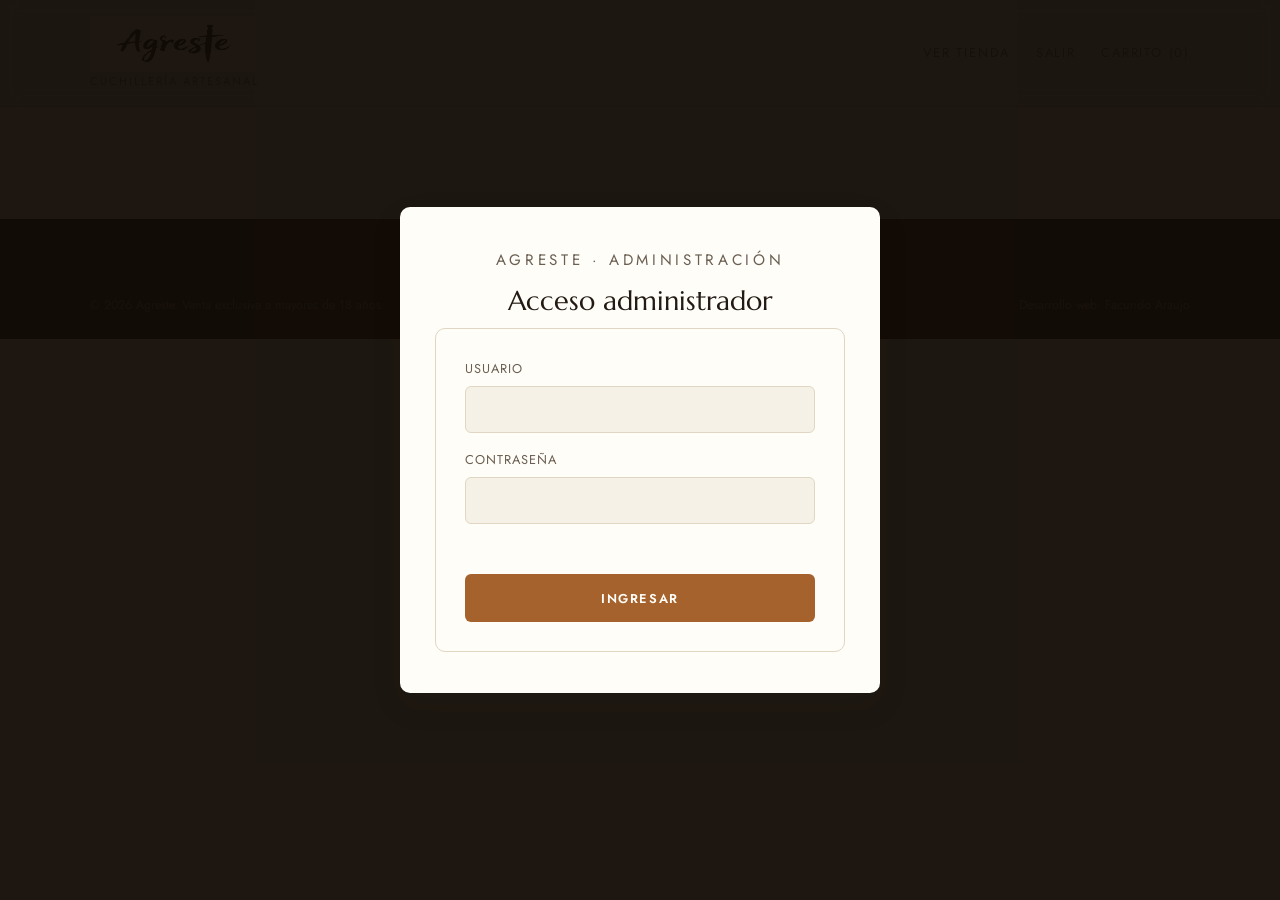
==== admin.html @ a388bbf4 "Add files via upload" ====
<!DOCTYPE html>
<html lang="es">
<head>
  <meta charset="UTF-8">
  <meta name="viewport" content="width=device-width, initial-scale=1.0">
  <title>Panel de edición — Agreste</title>
  <link rel="preconnect" href="https://fonts.googleapis.com">
  <link rel="preconnect" href="https://fonts.gstatic.com" crossorigin>
  <link href="https://fonts.googleapis.com/css2?family=Marcellus&family=Jost:wght@300;400;500;600&display=swap" rel="stylesheet">
  <link rel="stylesheet" href="css/styles.css">
</head>
<body data-pagina="admin">

  <!-- Verificación de edad (+18) -->
  <div class="age-gate" id="ageGate">
    <div class="age-gate-caja" id="gateCaja">
      <p class="age-gate-marca">Agreste · Cuchillería artesanal</p>
      <h2>Antes de ingresar</h2>
      <p>Este sitio exhibe cuchillos artesanales destinados a personas adultas. Confirmá que sos mayor de edad para continuar.</p>
      <div class="age-gate-acciones">
        <button class="btn btn-primario" id="btnMayor">Soy mayor de 18</button>
        <button class="btn btn-fantasma" id="btnMenor">Soy menor</button>
      </div>
    </div>
  </div>
  <!-- Acceso administrador -->
  <div class="age-gate" id="loginGate">
    <div class="age-gate-caja">
      <p class="age-gate-marca">Agreste · Administración</p>
      <h2>Acceso administrador</h2>
      <form id="loginForm" class="form" style="text-align:left">
        <label>Usuario
          <input type="text" id="loginUser">
        </label>
        <label>Contraseña
          <input type="password" id="loginPass">
        </label>
        <p class="form-error" id="loginError"></p>
        <button class="btn btn-primario" type="submit">Ingresar</button>
      </form>
    </div>
  </div>
  <header class="header">
    <div class="contenedor header-inner">
      <a href="index.html" class="marca">
        <img src="img/logo.png" alt="Agreste" class="marca-logo">
        <span class="marca-sub">Cuchillería artesanal</span>
      </a>
      <nav class="nav">
        <a href="index.html">Ver tienda</a>
        <a href="#" id="btnSalir">Salir</a>
      </nav>
    </div>
  </header>

  <main>
    <section class="admin">
      <div class="contenedor" id="panelContenido">
        <h1>Panel de edición</h1>
        <div class="admin-nota">
          <strong>Cómo funciona:</strong> 1) Editá productos, textos o el WhatsApp. 2) Apretá "Guardar cambios": se descarga un archivo llamado <strong>contenido.js</strong>. 3) Reemplazalo dentro de la carpeta <strong>js/</strong> de la web. 4) Recargá el sitio con Ctrl + F5. Los campos de texto vacíos conservan el texto original.
        </div>

        <!-- Productos -->
        <div class="admin-seccion">
          <h2>Productos del catálogo</h2>
          <div id="listaProductos"></div>
          <button class="btn btn-primario" id="btnAgregarProd">Agregar producto</button>

          <form class="admin-form oculto" id="formProducto">
            <label class="admin-campo">Nombre del producto *
              <input type="text" id="pNombre">
            </label>
            <label class="admin-campo">Línea / colección
              <input type="text" id="pLinea">
            </label>
            <label class="admin-campo">Detalle corto (materiales)
              <input type="text" id="pDetalle">
            </label>
            <label class="admin-campo">Descripción larga
              <textarea id="pDesc" rows="3"></textarea>
            </label>
            <label class="admin-campo">Precio en pesos argentinos (vacío = "a confirmar")
              <input type="number" id="pPrecio" min="0">
            </label>
            <label class="admin-campo">Modalidad (ej: Stock inmediato / Bajo pedido · 15 días)
              <input type="text" id="pModalidad">
            </label>
            <label class="admin-campo" style="grid-template-columns:auto 1fr;align-items:center;text-transform:none">
              <input type="checkbox" id="pDestacado" style="width:auto">
              <span>Mostrar en destacados de la portada</span>
            </label>
            <label class="admin-campo">Foto del producto
              <input type="file" id="pFoto" accept="image/*">
              <span id="fotoInfo" style="text-transform:none;letter-spacing:normal"></span>
            </label>
            <div class="admin-acciones">
              <button class="btn btn-primario" type="submit">Guardar producto</button>
              <button class="btn btn-fantasma" type="button" id="btnCancelar">Cancelar</button>
            </div>
          </form>
        </div>

        <!-- Textos -->
        <div class="admin-seccion">
          <h2>Textos de las páginas</h2>
          <p class="admin-detalle" style="margin-bottom:1rem">Editá cualquier texto: lo que ves en cada cuadro es lo que está mostrando la web.</p>
          <div id="listaTextos" class="admin-textos"></div>
        </div>

        <!-- Contacto -->
        <div class="admin-seccion">
          <h2>Contacto</h2>
          <label class="admin-campo">WhatsApp del taller (formato 549 + número, sin espacios)
            <input type="text" id="fWhats">
          </label>
        </div>

        <button class="btn btn-primario admin-guardar" id="btnGuardar">Guardar cambios y descargar contenido.js</button>
        <p id="guardadoOk"></p>
      </div>
    </section>
  </main>
  <footer class="footer">
    <div class="contenedor footer-base">
      <p>© <span id="anio"></span> Agreste. Venta exclusiva a mayores de 18 años.</p>
      <p>Desarrollo web: Facundo Araujo</p>
    </div>
  </footer>
  <script src="js/data.js"></script>
  <script src="js/contenido.js"></script>
  <script src="js/app.js"></script>
  <script src="js/acceso.js"></script>
  <script src="js/admin.js"></script>
</body>
</html>
---- css/styles.css ----
/* =====================================================
   Agreste — Estilos base (Paso 4)
   Paleta: hueso, tinta, cuero y acero
===================================================== */
:root{
  --hueso:#f6f1e7;
  --hueso-2:#ece3d2;
  --blanco:#fffdf8;
  --tinta:#221a13;
  --tinta-suave:#6b5f52;
  --cuero:#a5622d;
  --cuero-osc:#7f4a20;
  --acero:#8f959c;
  --linea:#e0d6c3;
  --radio:10px;
  --sombra:0 12px 30px rgba(34,26,19,.10);
  --titulo:'Marcellus',serif;
  --texto:'Jost',sans-serif;
}

*{margin:0;padding:0;box-sizing:border-box}
body{font-family:var(--texto);background:var(--hueso);color:var(--tinta);line-height:1.65}
img{max-width:100%;display:block}
a{text-decoration:none;color:inherit}
h1,h2,h3{font-family:var(--titulo);font-weight:400;line-height:1.15}
.contenedor{width:min(1100px,92%);margin-inline:auto}
.overline{font-size:.78rem;letter-spacing:.22em;text-transform:uppercase;color:var(--cuero);font-weight:600;margin-bottom:1rem}

/* Botones */
.btn{display:inline-block;padding:.9rem 1.7rem;border:none;border-radius:6px;font-family:var(--texto);font-size:.8rem;font-weight:600;letter-spacing:.12em;text-transform:uppercase;cursor:pointer;transition:all .25s ease}
.btn-primario{background:var(--cuero);color:var(--blanco)}
.btn-primario:hover{background:var(--cuero-osc)}
.btn-fantasma{background:transparent;color:var(--tinta);border:1px solid var(--tinta)}
.btn-fantasma:hover{background:var(--tinta);color:var(--hueso)}

/* Encabezado */
.header{position:sticky;top:0;z-index:40;background:rgba(246,241,231,.9);backdrop-filter:blur(8px);border-bottom:1px solid var(--linea)}
.header-inner{display:flex;align-items:center;justify-content:space-between;gap:1rem;padding:1rem 0;flex-wrap:wrap}
.marca{display:flex;flex-direction:column}
.marca-nombre{font-family:var(--titulo);font-size:1.5rem;letter-spacing:.06em}
.marca-sub{font-size:.7rem;letter-spacing:.18em;text-transform:uppercase;color:var(--tinta-suave)}
.nav{display:flex;gap:1.6rem;flex-wrap:wrap}
.nav a{font-size:.8rem;letter-spacing:.14em;text-transform:uppercase;color:var(--tinta-suave);padding:.3rem 0;border-bottom:2px solid transparent}
.nav a:hover{color:var(--cuero);border-color:var(--cuero)}

/* Héroe */
.hero{padding:6.5rem 0 5rem;background:radial-gradient(1200px 400px at 80% -10%, rgba(165,98,45,.12), transparent 60%), var(--hueso)}
.hero h1{font-size:clamp(2.4rem,5.5vw,4.2rem);max-width:20ch}
.hero-bajada{margin-top:1.2rem;max-width:56ch;font-size:1.05rem;color:var(--tinta-suave)}
.hero-acciones{margin-top:2.2rem;display:flex;gap:1rem;flex-wrap:wrap}

/* Propuesta de valor */
.valores{background:var(--blanco);border-block:1px solid var(--linea)}
.valores-grid{display:grid;grid-template-columns:repeat(3,1fr);gap:2rem;padding:3rem 0}
.valor h3{font-size:1.25rem;margin-bottom:.5rem;color:var(--cuero-osc)}
.valor p{font-size:.95rem;color:var(--tinta-suave)}

/* Destacados */
.destacados{padding:4.5rem 0}
.destacados h2{font-size:clamp(1.8rem,3.5vw,2.6rem);margin-bottom:2rem}
.cards{display:grid;grid-template-columns:repeat(3,1fr);gap:1.6rem}
.card{background:var(--blanco);border:1px solid var(--linea);border-radius:var(--radio);overflow:hidden;box-shadow:var(--sombra);transition:transform .25s ease}
.card:hover{transform:translateY(-4px)}
.card-foto{aspect-ratio:4/3;display:flex;align-items:center;justify-content:center;background:linear-gradient(135deg,var(--hueso-2),#d8c9ae);color:var(--tinta-suave);font-size:.75rem;letter-spacing:.18em;text-transform:uppercase}
.card-cuerpo{padding:1.3rem}
.card-cuerpo h3{font-size:1.2rem}
.card-detalle{font-size:.85rem;color:var(--tinta-suave);margin:.3rem 0 .8rem}
.card-precio{font-weight:600;color:var(--cuero)}

/* El taller */
.taller{padding:4.5rem 0;background:var(--tinta);color:var(--hueso)}
.taller .overline{color:var(--cuero)}
.taller h2{font-size:clamp(1.8rem,3.5vw,2.6rem);max-width:24ch}
.taller p{margin-top:1rem;max-width:60ch;color:#cfc4b4}

/* Pie de página */
.footer{background:#171009;color:#bfb4a4;padding:3.5rem 0 1.5rem;font-size:.9rem}
.footer-grid{display:grid;grid-template-columns:2fr 1fr 1fr;gap:2rem;padding-bottom:2rem;border-bottom:1px solid #33291d}
.footer .marca-nombre{color:var(--hueso);font-family:var(--titulo);font-size:1.3rem}
.footer h4{font-family:var(--titulo);color:var(--hueso);margin-bottom:.8rem;font-weight:400}
.footer a{display:block;margin-bottom:.4rem}
.footer a:hover{color:var(--cuero)}
.footer-base{display:flex;justify-content:space-between;gap:1rem;flex-wrap:wrap;padding-top:1.2rem;font-size:.78rem;color:#8d8172}

/* Verificación de edad */
.age-gate{position:fixed;inset:0;z-index:100;background:rgba(18,12,7,.78);display:flex;align-items:center;justify-content:center;padding:1rem}
.age-gate-caja{background:var(--blanco);border-radius:var(--radio);max-width:480px;width:100%;padding:2.6rem 2.2rem;text-align:center;box-shadow:var(--sombra)}
.age-gate-marca{font-size:.72rem;letter-spacing:.24em;text-transform:uppercase;color:var(--cuero);margin-bottom:.8rem}
.age-gate-caja h2{font-size:1.7rem;margin-bottom:.7rem}
.age-gate-caja p{color:var(--tinta-suave);font-size:.95rem}
.age-gate-acciones{margin-top:1.6rem;display:flex;gap:.8rem;justify-content:center;flex-wrap:wrap}

/* Responsive */
@media (max-width:860px){
  .valores-grid,.cards{grid-template-columns:1fr}
  .footer-grid{grid-template-columns:1fr}
  .hero{padding:4.5rem 0 3.5rem}
}
/* ==== Paso 6: ficha de producto ==== */
.ficha{display:grid;grid-template-columns:1fr 1fr;gap:3rem;align-items:start}
.ficha-foto{aspect-ratio:4/3;display:flex;align-items:center;justify-content:center;background:linear-gradient(135deg,var(--hueso-2),#d8c9ae);color:var(--tinta-suave);font-size:.75rem;letter-spacing:.18em;text-transform:uppercase;border-radius:var(--radio)}
.ficha-foto img{width:100%;height:100%;object-fit:cover;border-radius:var(--radio)}
.ficha-datos h1{font-size:clamp(2rem,4vw,3rem);margin:.4rem 0 .8rem}
.ficha-detalle{color:var(--tinta-suave)}
.ficha-precio{font-weight:600;color:var(--cuero);margin:1rem 0;font-size:1.1rem}
.ficha-desc{color:var(--tinta-suave);max-width:52ch}
.ficha-lista{margin:1.2rem 0 0 1.1rem;color:var(--tinta-suave);font-size:.95rem}
.ficha-lista li{margin-bottom:.35rem}
.ficha-acciones{margin-top:1.8rem;display:flex;gap:1rem;flex-wrap:wrap}
.ficha-aviso{margin-top:1rem;font-size:.78rem;letter-spacing:.08em;text-transform:uppercase;color:var(--tinta-suave)}
.aviso{padding:4rem 0;font-size:1.05rem}
.aviso a{color:var(--cuero);text-decoration:underline}
@media (max-width:860px){.ficha{grid-template-columns:1fr}}
/* ==== Paso 7: carrito ==== */
.carrito-titulo{font-size:clamp(2rem,4vw,2.8rem);margin-bottom:2rem}
.carrito-item{display:grid;grid-template-columns:2fr auto auto auto;gap:1.5rem;align-items:center;background:var(--blanco);border:1px solid var(--linea);border-radius:var(--radio);padding:1.2rem 1.4rem;margin-bottom:1rem}
.carrito-datos h3{font-size:1.15rem}
.carrito-cant{display:flex;align-items:center;gap:.7rem}
.carrito-cant span{min-width:1.4rem;text-align:center;font-weight:600}
.btn-cant{width:2rem;height:2rem;border:1px solid var(--linea);background:var(--hueso);border-radius:6px;font-size:1rem;cursor:pointer}
.btn-cant:hover{border-color:var(--cuero);color:var(--cuero)}
.carrito-sub{font-weight:600;color:var(--cuero);min-width:5.5rem;text-align:right}
.carrito-quitar{border:none;background:none;color:var(--tinta-suave);font-size:.78rem;letter-spacing:.08em;text-transform:uppercase;cursor:pointer;text-decoration:underline}
.carrito-quitar:hover{color:var(--cuero)}
.carrito-resumen{background:var(--blanco);border:1px solid var(--linea);border-radius:var(--radio);padding:1.6rem;margin-top:1.5rem}
.carrito-total{font-size:1.1rem}
.carrito-nota{font-size:.82rem;color:var(--tinta-suave);margin:.4rem 0 1.2rem}
.carrito-acciones{display:flex;gap:1rem;flex-wrap:wrap}
@media (max-width:860px){.carrito-item{grid-template-columns:1fr;gap:.8rem}.carrito-sub{text-align:left}}
/* ==== Paso 8: checkout ==== */
.checkout-grid{display:grid;grid-template-columns:3fr 2fr;gap:2rem;align-items:start}
.form{background:var(--blanco);border:1px solid var(--linea);border-radius:var(--radio);padding:1.8rem;display:grid;gap:1rem}
.form label{display:grid;gap:.4rem;font-size:.8rem;letter-spacing:.08em;text-transform:uppercase;color:var(--tinta-suave)}
.form input,.form select,.form textarea{font-family:var(--texto);font-size:1rem;color:var(--tinta);background:var(--hueso);border:1px solid var(--linea);border-radius:6px;padding:.7rem .8rem;text-transform:none;letter-spacing:normal}
.form input:focus,.form select:focus,.form textarea:focus{outline:2px solid var(--cuero)}
.form-check{grid-template-columns:auto 1fr;align-items:start;text-transform:none;letter-spacing:normal;font-size:.9rem}
.form-check input{width:auto;margin-top:.2rem}
.form-error{color:#a33a2a;font-size:.85rem;min-height:1.2em}
.checkout-resumen{margin:0 0 1rem 1.1rem;color:var(--tinta-suave);display:grid;gap:.3rem}
@media (max-width:860px){.checkout-grid{grid-template-columns:1fr}}
/* ==== Paso 9: fotos de referencia ==== */
.card-foto{position:relative;overflow:hidden}
.ficha-foto{overflow:hidden}
.card-foto img{transition:transform .4s ease}
.card:hover .card-foto img{transform:scale(1.05)}
.card-badge{position:absolute;top:.7rem;left:.7rem;background:rgba(34,26,19,.72);color:var(--hueso);font-size:.62rem;letter-spacing:.14em;text-transform:uppercase;padding:.28rem .6rem;border-radius:999px}
/* ==== Logo de marca ==== */
.marca-logo{height:56px;width:auto;mix-blend-mode:multiply;filter:contrast(1.6) brightness(1.06)}
/* ==== Paso 10: taller y legal ==== */
.servicios{padding:4rem 0;background:var(--blanco);border-block:1px solid var(--linea)}
.servicios h2{font-size:clamp(1.8rem,3.5vw,2.4rem);margin-bottom:2rem}
.servicios-grid{display:grid;grid-template-columns:repeat(3,1fr);gap:1.4rem}
.servicio{border:1px solid var(--linea);border-radius:var(--radio);padding:1.4rem;background:var(--hueso)}
.servicio h3{font-size:1.15rem;color:var(--cuero-osc);margin-bottom:.4rem}
.servicio p{font-size:.92rem;color:var(--tinta-suave)}
.contacto{padding:4.5rem 0;background:var(--tinta);color:var(--hueso)}
.contacto .overline{color:var(--cuero)}
.contacto h2{font-size:clamp(1.8rem,3.5vw,2.6rem);margin-bottom:1rem}
.contacto p{color:#cfc4b4;max-width:56ch}
.contacto-acciones{margin-top:1.8rem;display:flex;gap:1rem;flex-wrap:wrap}
.btn-claro{background:transparent;color:var(--hueso);border:1px solid var(--hueso)}
.btn-claro:hover{background:var(--hueso);color:var(--tinta)}
.contacto-dato{margin-top:1.4rem;font-size:.85rem;letter-spacing:.08em;text-transform:uppercase;color:#8d8172}
.legal{padding:3.5rem 0}
.legal-bloque{background:var(--blanco);border:1px solid var(--linea);border-radius:var(--radio);padding:2rem;margin-bottom:1.6rem}
.legal-bloque h2{font-size:1.5rem;margin-bottom:.8rem}
.legal-bloque p,.legal-bloque li{color:var(--tinta-suave);font-size:.95rem}
.legal-bloque ul{margin:.6rem 0 0 1.2rem;display:grid;gap:.3rem}
.legal-nota{font-size:.82rem;color:var(--tinta-suave)}
@media (max-width:860px){.servicios-grid{grid-template-columns:1fr}}
/* ==== Paso 12: panel de edición ==== */
.admin{padding:3.5rem 0}
.admin h1{font-size:clamp(2rem,4vw,2.8rem);margin-bottom:1rem}
.admin-nota{background:var(--blanco);border:1px solid var(--linea);border-left:4px solid var(--cuero);border-radius:var(--radio);padding:1.2rem 1.4rem;margin-bottom:2.5rem;font-size:.92rem;color:var(--tinta-suave)}
.admin-seccion{margin-bottom:3rem}
.admin-seccion h2{font-size:1.5rem;margin-bottom:1rem}
.admin-item{display:flex;justify-content:space-between;align-items:center;gap:1rem;background:var(--blanco);border:1px solid var(--linea);border-radius:var(--radio);padding:1rem 1.2rem;margin-bottom:.7rem;flex-wrap:wrap}
.admin-acciones{display:flex;gap:.6rem;flex-wrap:wrap}
.btn-peligro{background:#a33a2a;color:var(--blanco)}
.btn-peligro:hover{background:#7d2a1e}
.admin-form{background:var(--blanco);border:1px solid var(--linea);border-radius:var(--radio);padding:1.6rem;margin:1rem 0;display:grid;gap:.9rem}
.admin-campo{display:grid;gap:.35rem;font-size:.8rem;letter-spacing:.06em;text-transform:uppercase;color:var(--tinta-suave)}
.admin-campo input,.admin-campo textarea{font-family:var(--texto);font-size:.95rem;text-transform:none;letter-spacing:normal;background:var(--hueso);border:1px solid var(--linea);border-radius:6px;padding:.6rem .7rem;color:var(--tinta)}
.admin-campo input:focus,.admin-campo textarea:focus{outline:2px solid var(--cuero)}
.admin-textos{display:grid;gap:.9rem}
.oculto{display:none}
.admin-guardar{margin-top:1rem}
#guardadoOk{margin-top:.8rem;color:var(--cuero-osc);font-weight:600}
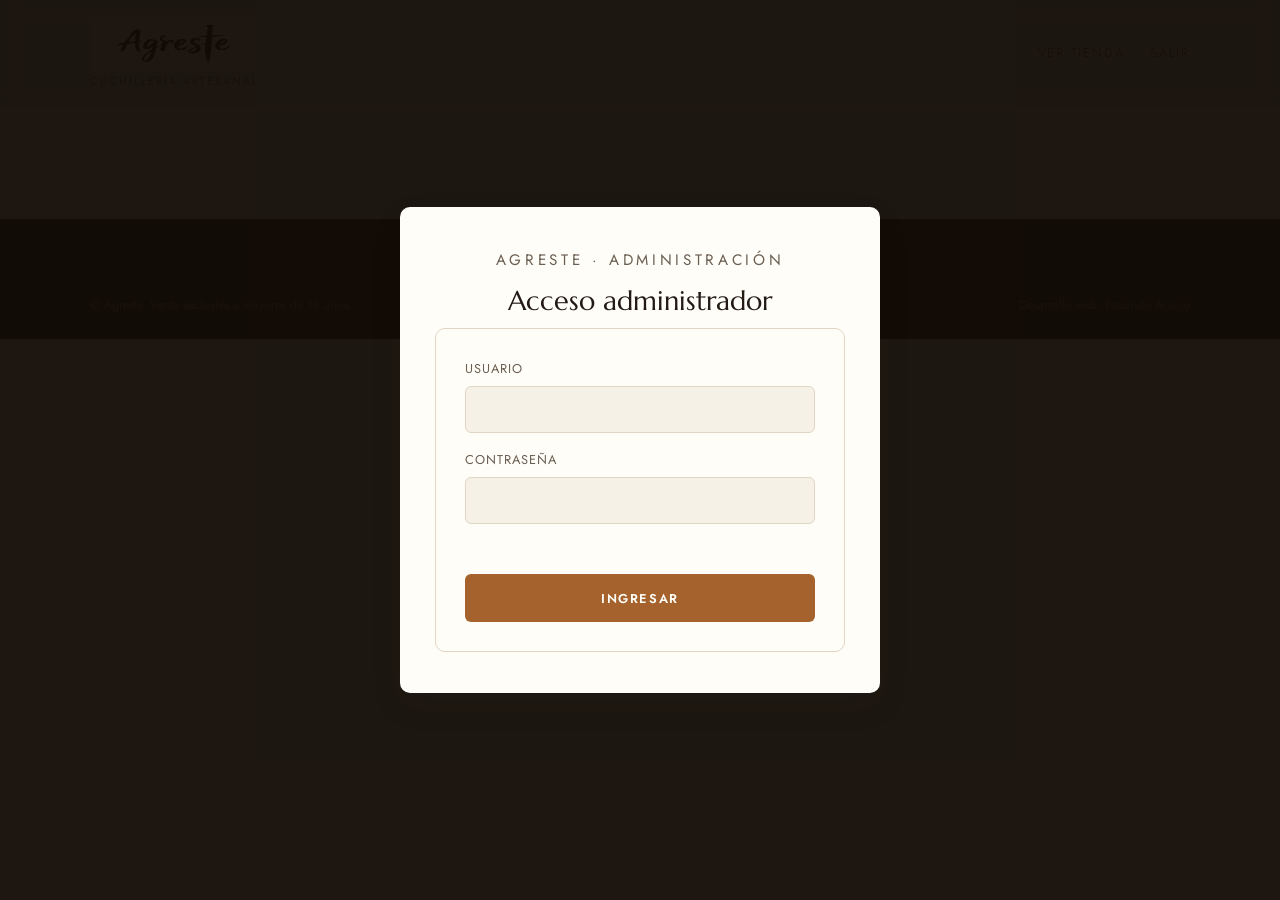
==== commit a6a0a3ee: "Add files via upload" ====
--- a/admin.html
+++ b/admin.html
@@ -7,6 +7,7 @@
   <link rel="preconnect" href="https://fonts.googleapis.com">
   <link rel="preconnect" href="https://fonts.gstatic.com" crossorigin>
   <link href="https://fonts.googleapis.com/css2?family=Marcellus&family=Jost:wght@300;400;500;600&display=swap" rel="stylesheet">
+  <link rel="icon" href="data:image/svg+xml,%3Csvg xmlns='http://www.w3.org/2000/svg' viewBox='0 0 64 64'%3E%3Crect width='64' height='64' rx='14' fill='%23a5622d'/%3E%3Ctext x='32' y='44' font-size='34' text-anchor='middle' fill='%23fffdf8' font-family='Georgia,serif'%3EA%3C/text%3E%3C/svg%3E">
   <link rel="stylesheet" href="css/styles.css">
 </head>
 <body data-pagina="admin">
--- a/css/styles.css
+++ b/css/styles.css
@@ -185,4 +185,20 @@
 .admin-textos{display:grid;gap:.9rem}
 .oculto{display:none}
 .admin-guardar{margin-top:1rem}
-#guardadoOk{margin-top:.8rem;color:var(--cuero-osc);font-weight:600}+#guardadoOk{margin-top:.8rem;color:var(--cuero-osc);font-weight:600}
+/* ==== Auditoría: UX, a11y y estados ==== */
+.skip-link{position:absolute;left:-9999px;top:0;background:var(--cuero);color:var(--blanco);padding:.7rem 1.2rem;z-index:200}
+.skip-link:focus{left:0}
+.cta-sticky{position:fixed;left:0;right:0;bottom:0;z-index:60;display:none;background:var(--cuero);color:var(--blanco);text-align:center;padding:1rem;font-weight:600;letter-spacing:.12em;text-transform:uppercase;font-size:.85rem;box-shadow:0 -6px 20px rgba(34,26,19,.25)}
+@media (max-width:860px){.cta-sticky{display:block} body{padding-bottom:3.4rem}}
+.hp{position:absolute;left:-9999px;opacity:0;height:0;overflow:hidden}
+a:focus-visible,button:focus-visible,input:focus-visible,select:focus-visible,textarea:focus-visible{outline:3px solid var(--cuero);outline-offset:2px}
+.cookie-bar{position:fixed;left:0;right:0;bottom:0;background:var(--tinta);color:var(--hueso);padding:1rem;z-index:70;display:flex;gap:1rem;align-items:center;justify-content:center;flex-wrap:wrap;font-size:.85rem}
+.cookie-bar a{color:var(--cuero);text-decoration:underline}
+@media (max-width:860px){.cookie-bar{bottom:3.4rem}}
+.btn[disabled]{opacity:.6;cursor:wait}
+.spinner{display:inline-block;width:.9em;height:.9em;border:2px solid rgba(255,255,255,.4);border-top-color:#fff;border-radius:50%;animation:girar .8s linear infinite;vertical-align:-2px;margin-right:.4em}
+@keyframes girar{to{transform:rotate(360deg)}}
+.pagina-simple{padding:6rem 0;text-align:center}
+.pagina-simple h1{font-size:clamp(2.4rem,6vw,4rem);margin-bottom:1rem}
+.pagina-simple p{color:var(--tinta-suave);max-width:46ch;margin:0 auto 2rem}
